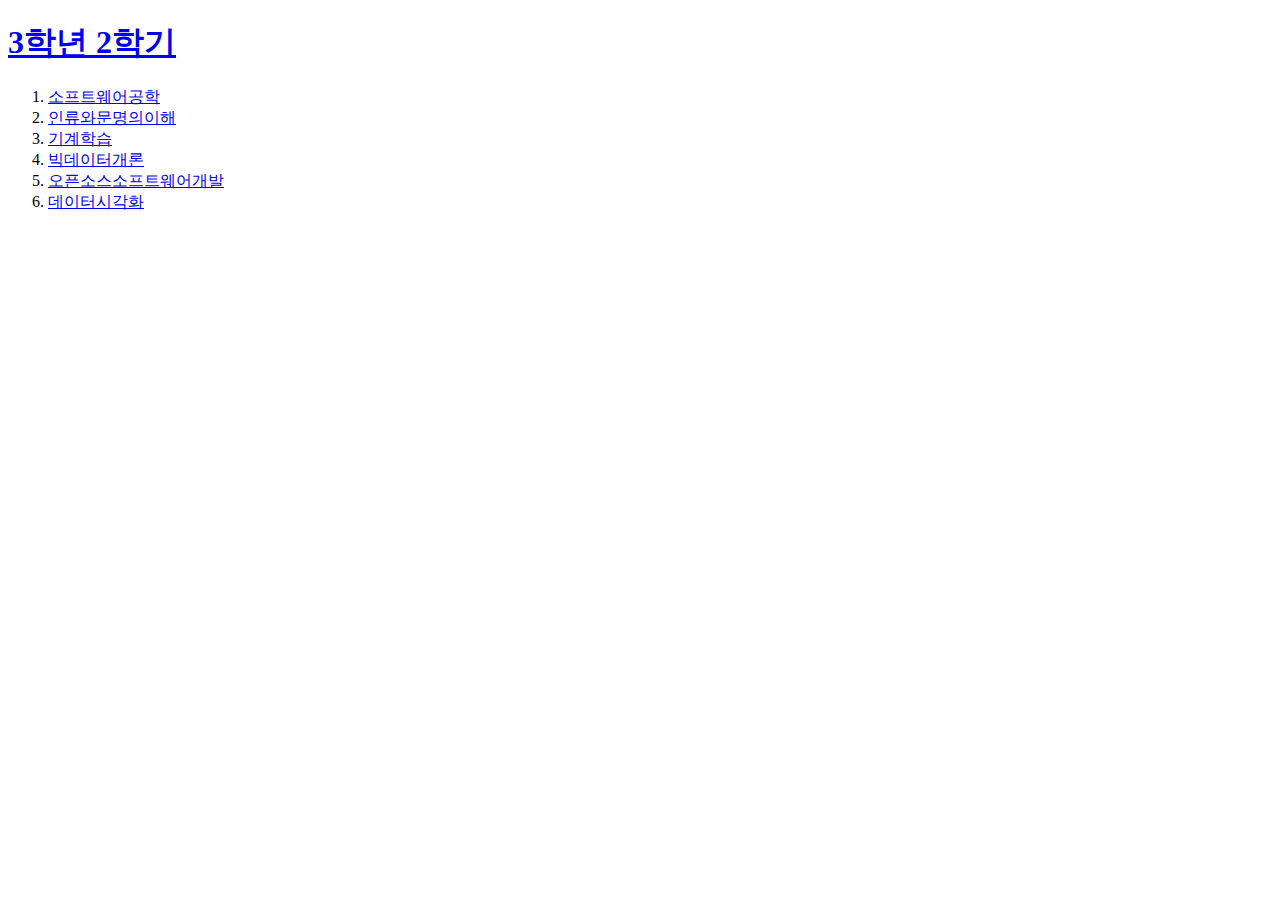
==== index.html @ 11f47a93 "초기 웹사이트 완성" ====
<!DOCTYPE html>
<html>
    <head>
        <title>3학년 2학기</title>
        <meta charset="utf-8">
    </head>
    <body>
        <h1><a href="index.html" target="_blank">3학년 2학기</a></h1>
        <ol>
            <li><a href="1.html" target="_blank">소프트웨어공학</a></li>
            <li><a href="2.html" target="_blank">인류와문명의이해</a></li>
            <li><a href="3.html" target="_blank">기계학습</a></li>
            <li><a href="4.html" target="_blank">빅데이터개론</a></li>
            <li><a href="5.html" target="_blank">오픈소스소프트웨어개발</a></li>
            <li><a href="6.html" target="_blank">데이터시각화</a></li>
        </ol>
    </body>
</html>
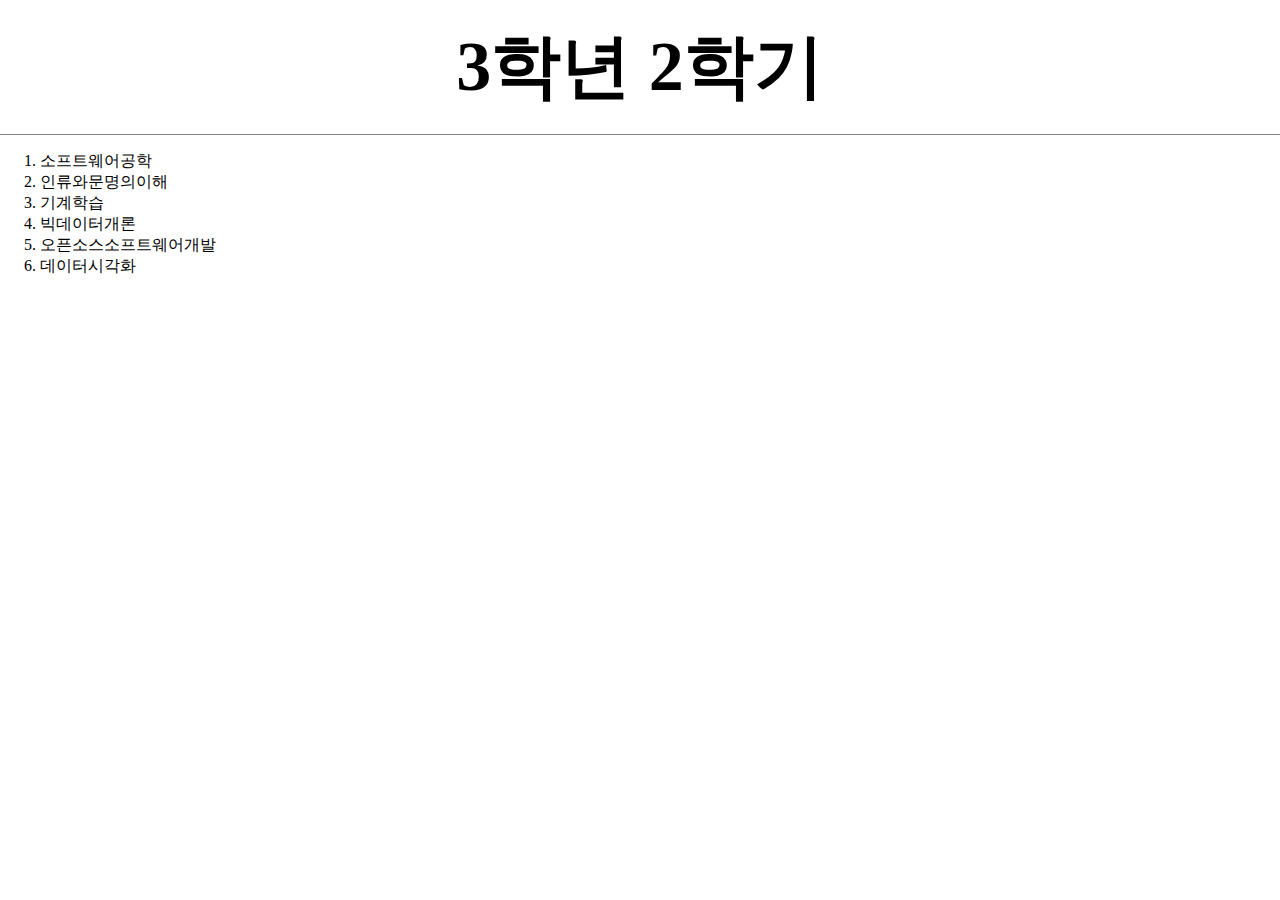
==== commit c0b98c79: "Add box Model, Grid, Media Query" ====
--- a/index.html
+++ b/index.html
@@ -3,6 +3,7 @@
     <head>
         <title>3학년 2학기</title>
         <meta charset="utf-8">
+        <link rel="stylesheet" href="style.css">
     </head>
     <body>
         <h1><a href="index.html" target="_blank">3학년 2학기</a></h1>
--- a/style.css
+++ b/style.css
@@ -0,0 +1,39 @@
+body{
+    margin:0;
+}
+a {
+    color:black;
+    text-decoration: none;
+}
+h1 {
+    font-size: 70px;
+    text-align:center;
+    margin:0;
+    border-bottom: solid 1px gray;
+    padding: 20px;
+}
+#grid ol{
+    border-right: solid 1px gray;
+    margin: 0;
+    width:200px;
+    padding:20px;
+    padding-left:55px;
+}
+#grid{
+    display: grid;
+    grid-template-columns: 250px 1fr;
+}
+#grid #article{
+    padding-left: 100px;
+}
+@media(max-width:930px){
+    #grid{
+        display: block;
+    }
+    #grid ol{
+        display: none;
+    }
+    h1 {
+        border-bottom: none;
+    }
+}